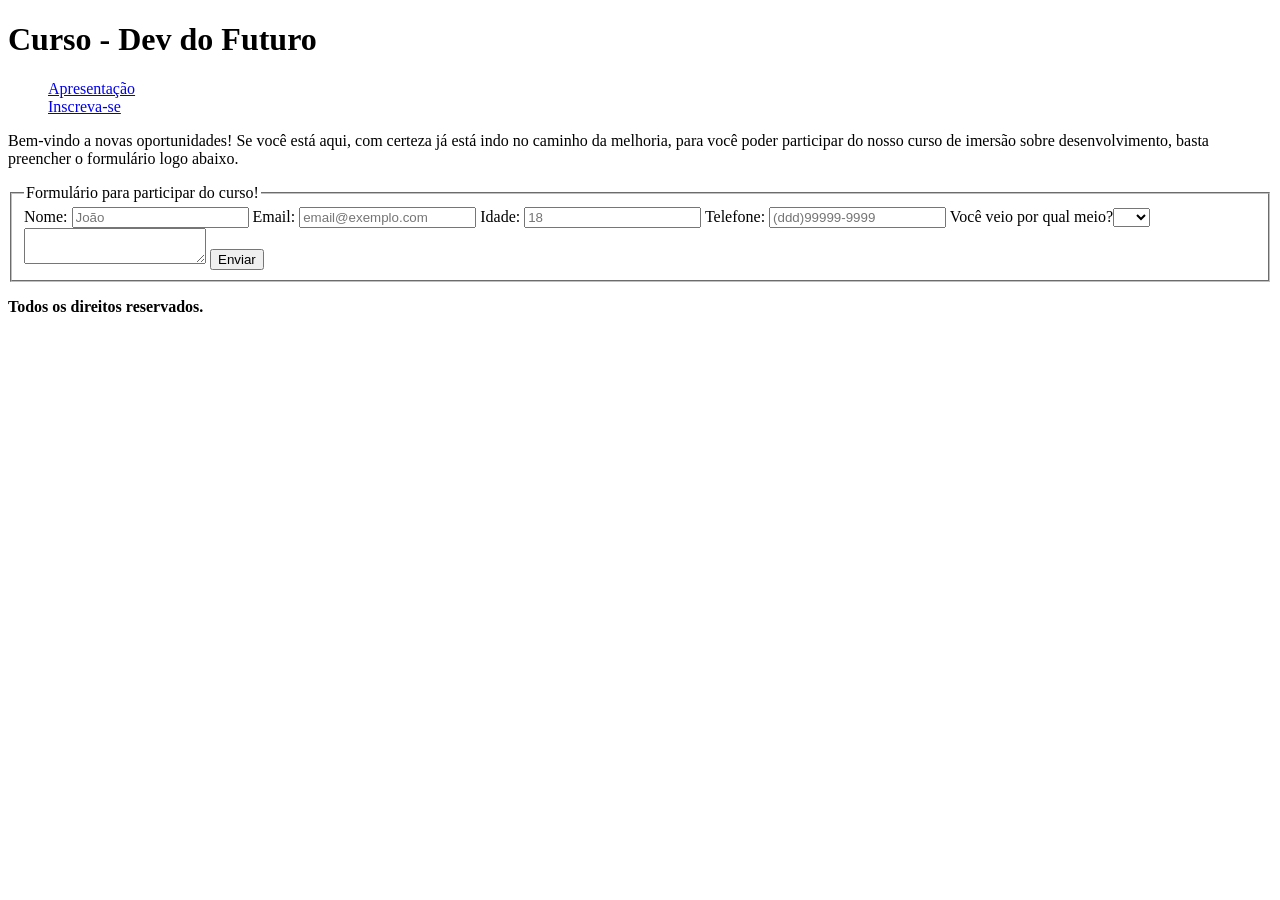
==== 1 - modulo_HTML/2 - projeto_Formulario/index.html @ 434df023 "Feat: adição da estrutura inicial do formulário" ====
<!DOCTYPE html>
<html lang="pr-BR">
<head>
    <meta charset="UTF-8">
    <meta name="viewport" content="width=device-width, initial-scale=1.0">
    <meta name="description" content="Faça parte do nosso curso, preencha as informações e recebe as informações sobre como participar!">
    <title>Dev do Futuro - Inscreva-se</title>
</head>
<body>
    <header>
        <h1>Curso - Dev do Futuro</h1>
        <nav>
            <ul type="none">
                <li><a href="#sessao-apresentacao">Apresentação</a></li>
                <li><a href="#sessao-formulário">Inscreva-se</a></li>
            </ul>
        </nav>
    </header>
    <main>
        <section id="sessao-apresentacao">
            <p>Bem-vindo a novas oportunidades! Se você está aqui, com certeza já está indo no caminho da melhoria, para você poder participar do nosso curso de imersão sobre desenvolvimento, basta preencher o formulário logo abaixo.</p>
        </section>
        <section id="sessao-formulário">
            <fieldset>
                <legend>Formulário para participar do curso!</legend>
                <form action="hello world!" method="POST">
                    <label for="nome">Nome: </label><input type="name" id="nome" name="nome" placeholder="João">
                    <label for="email">Email: </label><input type="email" id="email" name="email" placeholder="email@exemplo.com">
                    <label for="idade">Idade: </label><input type="age" id="idade" name="idade" placeholder="18">
                    <label for="telefone">Telefone: </label><input type="tel" id="telefone" name="telefone" placeholder="(ddd)99999-9999">
                    <label for="indicacao">Você veio por qual meio?</label><select id="indicacao">
                        <optgroup>Redes Sociais
                            <option value=""></option>
                            <option value=""></option>
                            <option value=""></option>
                            <option value=""></option>
                            <option value=""></option>
                        </optgroup>
                        <optgroup>Divulgação
                            <option value=""></option>
                            <option value=""></option>
                            <option value=""></option>
                            <option value=""></option>
                            <option value=""></option>
                        </optgroup>
                        <optgroup>Pessoal
                            <option value=""></option>
                            <option value=""></option>
                            <option value=""></option>
                            <option value=""></option>
                            <option value=""></option>
                        </optgroup>
                    </select>
                    <textarea></textarea>
                    <button type="submit">Enviar</button>
                </form>
            </fieldset>
        </section>
    </main>
    <footer>
        <p><strong>Todos os direitos reservados.</strong></p>
    </footer>
</body>
</html>
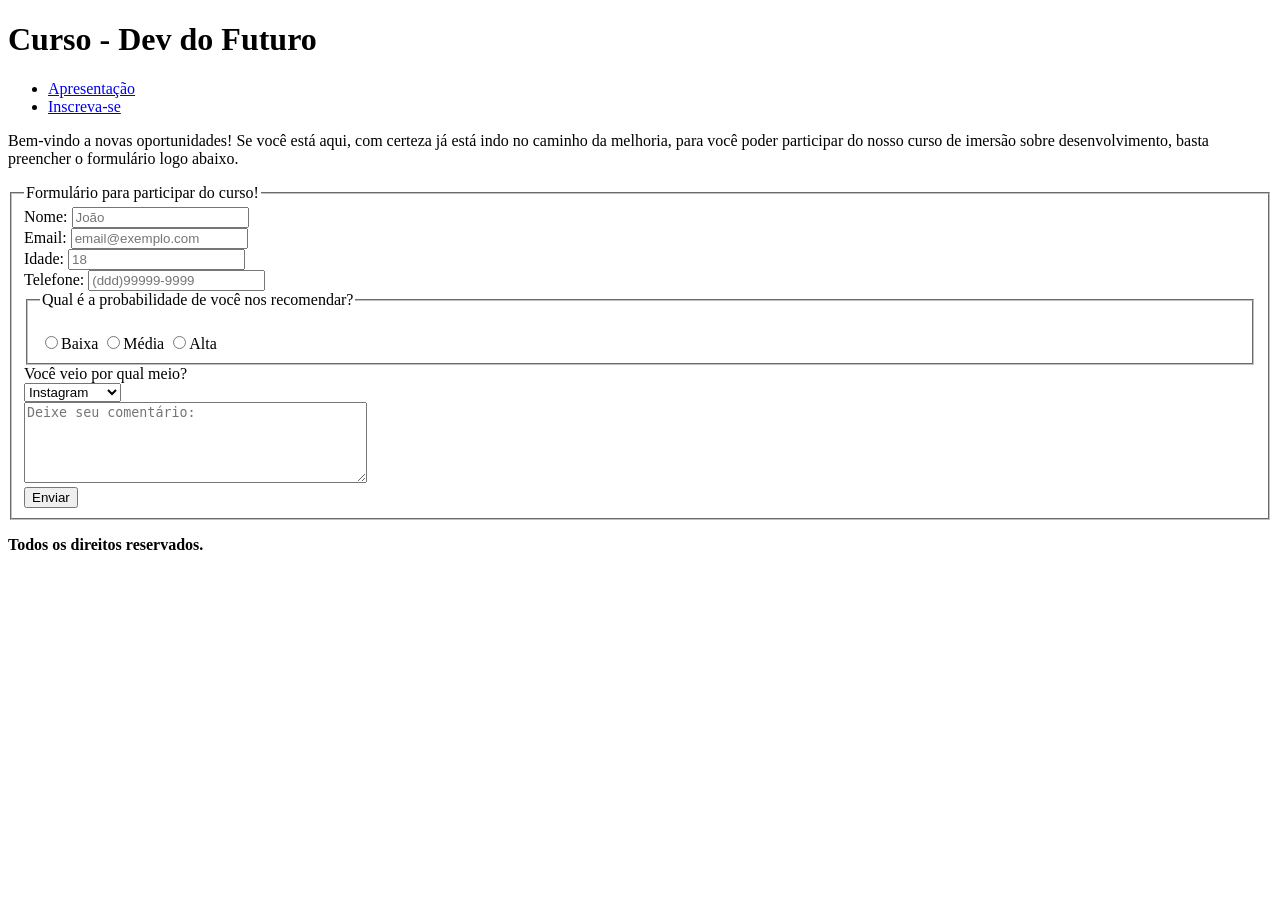
==== commit e771c42b: "Feat: Criação do 2º Projeto HTML: Formulário" ====
--- a/1 - modulo_HTML/2 - projeto_Formulario/index.html
+++ b/1 - modulo_HTML/2 - projeto_Formulario/index.html
@@ -1,5 +1,5 @@
 <!DOCTYPE html>
-<html lang="pr-BR">
+<html lang="pt-BR">
 <head>
     <meta charset="UTF-8">
     <meta name="viewport" content="width=device-width, initial-scale=1.0">
@@ -10,7 +10,7 @@
     <header>
         <h1>Curso - Dev do Futuro</h1>
         <nav>
-            <ul type="none">
+            <ul>
                 <li><a href="#sessao-apresentacao">Apresentação</a></li>
                 <li><a href="#sessao-formulário">Inscreva-se</a></li>
             </ul>
@@ -21,40 +21,40 @@
             <p>Bem-vindo a novas oportunidades! Se você está aqui, com certeza já está indo no caminho da melhoria, para você poder participar do nosso curso de imersão sobre desenvolvimento, basta preencher o formulário logo abaixo.</p>
         </section>
         <section id="sessao-formulário">
+            <!--Método Post para tratamento de dados sensíveis-->
+            <form action="" method="POST">
             <fieldset>
                 <legend>Formulário para participar do curso!</legend>
-                <form action="hello world!" method="POST">
-                    <label for="nome">Nome: </label><input type="name" id="nome" name="nome" placeholder="João">
-                    <label for="email">Email: </label><input type="email" id="email" name="email" placeholder="email@exemplo.com">
-                    <label for="idade">Idade: </label><input type="age" id="idade" name="idade" placeholder="18">
+                    <label for="nome">Nome: </label><input type="text" id="nome" name="nome" placeholder="João"><br>
+                    <label for="email">Email: </label><input type="email" id="email" name="email" placeholder="email@exemplo.com"><br>
+                    <label for="idade">Idade: </label><input type="number" id="idade" name="idade" placeholder="18"><br>
                     <label for="telefone">Telefone: </label><input type="tel" id="telefone" name="telefone" placeholder="(ddd)99999-9999">
-                    <label for="indicacao">Você veio por qual meio?</label><select id="indicacao">
-                        <optgroup>Redes Sociais
-                            <option value=""></option>
-                            <option value=""></option>
-                            <option value=""></option>
-                            <option value=""></option>
-                            <option value=""></option>
+                    <!--Mini fieldset para agrupamento do tipo Radio, ao qual pode ser identificado por IDs, mas, o name deve seguir o mesmo padrão para todos-->
+                    <fieldset id="recomendacao">
+                        <legend>Qual é a probabilidade de você nos recomendar?</legend><br>
+                        <input type="radio" id="recomendacao_baixa" name="recomendacao" value="recomendacao_baixa"><label for="recomendacao_baixa">Baixa</label>
+                        <input type="radio" id="recomendacao_media" name="recomendacao" value="recomendacao_media"><label for="recomendacao_media">Média</label>
+                        <input type="radio" id="recomendacao_alta" name="recomendacao" value="recomendacao_alta"><label for="recomendacao_alta">Alta</label>
+                    </fieldset>
+                    <label for="indicacao">Você veio por qual meio?</label><br>
+                    <select id="indicacao" name="indicacao">
+                        <optgroup label="Redes Sociais">
+                            <option value="Instagram">Instagram</option>
+                            <option value="Facebook">Facebook</option>
+                            <option value="Dev">Dev.to</option>
                         </optgroup>
-                        <optgroup>Divulgação
-                            <option value=""></option>
-                            <option value=""></option>
-                            <option value=""></option>
-                            <option value=""></option>
-                            <option value=""></option>
-                        </optgroup>
-                        <optgroup>Pessoal
-                            <option value=""></option>
-                            <option value=""></option>
-                            <option value=""></option>
-                            <option value=""></option>
-                            <option value=""></option>
+                        <optgroup label="Divulgação">
+                            <option value="Youtube">Youtube</option>
+                            <option value="Linkedin">Linkedin</option>
+                            <option value="Anuncio">Anúncio</option>
                         </optgroup>
                     </select>
-                    <textarea></textarea>
+                    <br>
+                    <textarea id="comentario" name="comentario" rows="5" cols="40" placeholder="Deixe seu comentário:"></textarea>
+                    <br>
                     <button type="submit">Enviar</button>
-                </form>
             </fieldset>
+            </form>
         </section>
     </main>
     <footer>
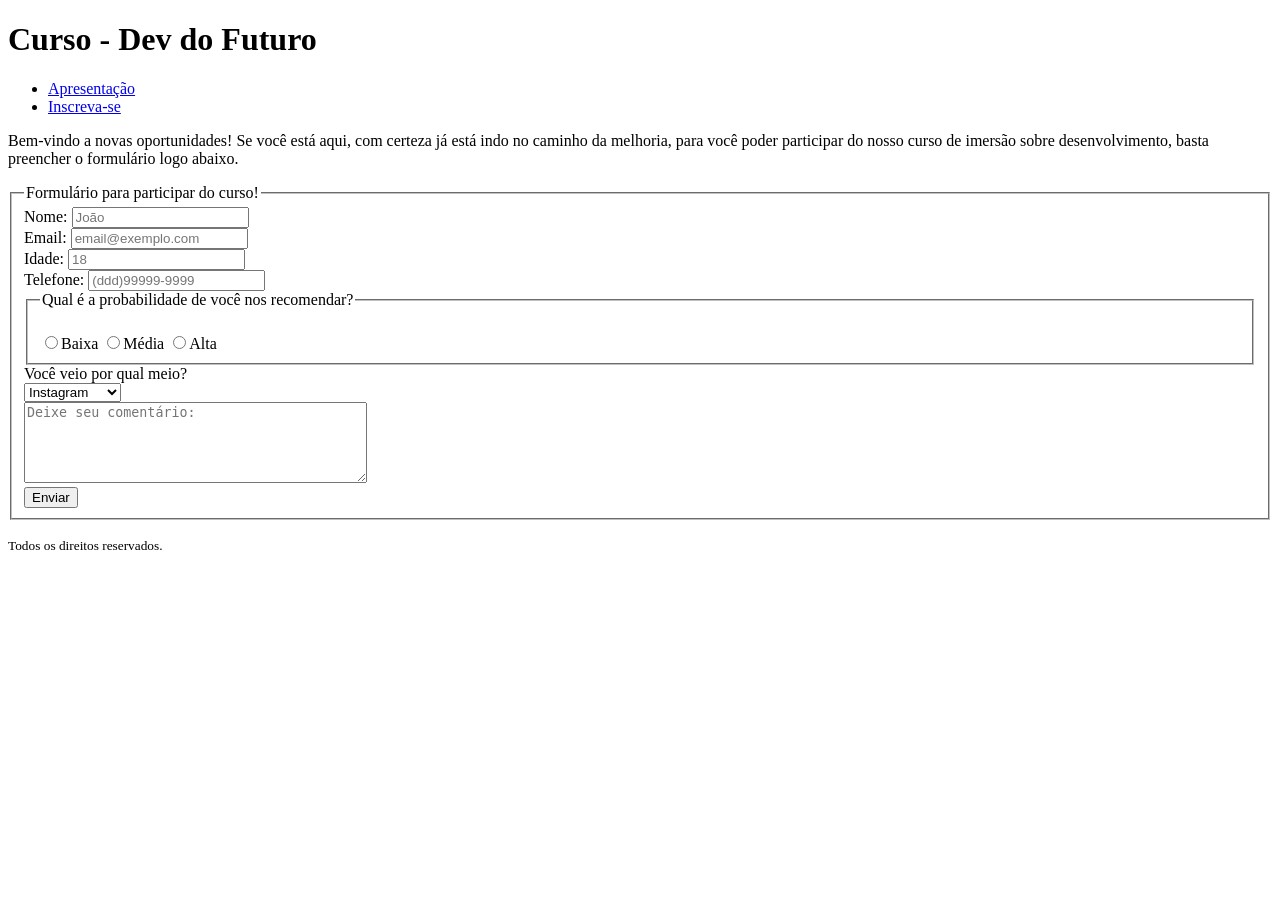
==== commit bbece0e4: "Feat: Criação do 3º Projeto HTML - Projeto Blog" ====
--- a/1 - modulo_HTML/2 - projeto_Formulario/index.html
+++ b/1 - modulo_HTML/2 - projeto_Formulario/index.html
@@ -1,11 +1,14 @@
 <!DOCTYPE html>
 <html lang="pt-BR">
+
 <head>
     <meta charset="UTF-8">
     <meta name="viewport" content="width=device-width, initial-scale=1.0">
-    <meta name="description" content="Faça parte do nosso curso, preencha as informações e recebe as informações sobre como participar!">
+    <meta name="description"
+        content="Faça parte do nosso curso, preencha as informações e recebe as informações sobre como participar!">
     <title>Dev do Futuro - Inscreva-se</title>
 </head>
+
 <body>
     <header>
         <h1>Curso - Dev do Futuro</h1>
@@ -18,23 +21,30 @@
     </header>
     <main>
         <section id="sessao-apresentacao">
-            <p>Bem-vindo a novas oportunidades! Se você está aqui, com certeza já está indo no caminho da melhoria, para você poder participar do nosso curso de imersão sobre desenvolvimento, basta preencher o formulário logo abaixo.</p>
+            <p>Bem-vindo a novas oportunidades! Se você está aqui, com certeza já está indo no caminho da melhoria, para
+                você poder participar do nosso curso de imersão sobre desenvolvimento, basta preencher o formulário logo
+                abaixo.</p>
         </section>
         <section id="sessao-formulário">
             <!--Método Post para tratamento de dados sensíveis-->
             <form action="" method="POST">
-            <fieldset>
-                <legend>Formulário para participar do curso!</legend>
+                <fieldset>
+                    <legend>Formulário para participar do curso!</legend>
                     <label for="nome">Nome: </label><input type="text" id="nome" name="nome" placeholder="João"><br>
-                    <label for="email">Email: </label><input type="email" id="email" name="email" placeholder="email@exemplo.com"><br>
+                    <label for="email">Email: </label><input type="email" id="email" name="email"
+                        placeholder="email@exemplo.com"><br>
                     <label for="idade">Idade: </label><input type="number" id="idade" name="idade" placeholder="18"><br>
-                    <label for="telefone">Telefone: </label><input type="tel" id="telefone" name="telefone" placeholder="(ddd)99999-9999">
+                    <label for="telefone">Telefone: </label><input type="tel" id="telefone" name="telefone"
+                        placeholder="(ddd)99999-9999">
                     <!--Mini fieldset para agrupamento do tipo Radio, ao qual pode ser identificado por IDs, mas, o name deve seguir o mesmo padrão para todos-->
                     <fieldset id="recomendacao">
                         <legend>Qual é a probabilidade de você nos recomendar?</legend><br>
-                        <input type="radio" id="recomendacao_baixa" name="recomendacao" value="recomendacao_baixa"><label for="recomendacao_baixa">Baixa</label>
-                        <input type="radio" id="recomendacao_media" name="recomendacao" value="recomendacao_media"><label for="recomendacao_media">Média</label>
-                        <input type="radio" id="recomendacao_alta" name="recomendacao" value="recomendacao_alta"><label for="recomendacao_alta">Alta</label>
+                        <input type="radio" id="recomendacao_baixa" name="recomendacao"
+                            value="recomendacao_baixa"><label for="recomendacao_baixa">Baixa</label>
+                        <input type="radio" id="recomendacao_media" name="recomendacao"
+                            value="recomendacao_media"><label for="recomendacao_media">Média</label>
+                        <input type="radio" id="recomendacao_alta" name="recomendacao" value="recomendacao_alta"><label
+                            for="recomendacao_alta">Alta</label>
                     </fieldset>
                     <label for="indicacao">Você veio por qual meio?</label><br>
                     <select id="indicacao" name="indicacao">
@@ -50,15 +60,17 @@
                         </optgroup>
                     </select>
                     <br>
-                    <textarea id="comentario" name="comentario" rows="5" cols="40" placeholder="Deixe seu comentário:"></textarea>
+                    <textarea id="comentario" name="comentario" rows="5" cols="40"
+                        placeholder="Deixe seu comentário:"></textarea>
                     <br>
                     <button type="submit">Enviar</button>
-            </fieldset>
+                </fieldset>
             </form>
         </section>
     </main>
     <footer>
-        <p><strong>Todos os direitos reservados.</strong></p>
+        <p><small>Todos os direitos reservados.</small></p>
     </footer>
 </body>
+
 </html>
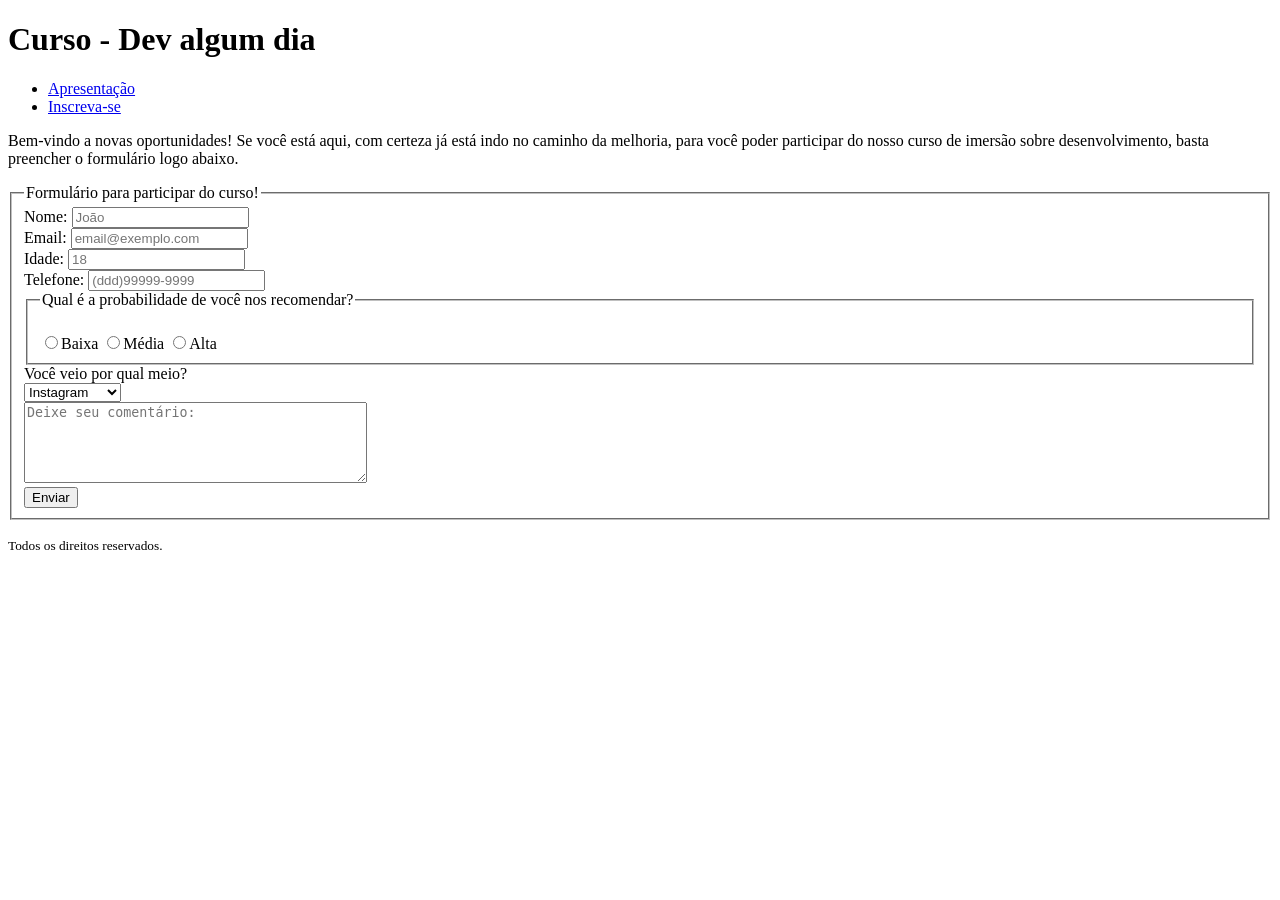
==== commit 95ababfa: "Feat: Conclusão do 2º projeto do módulo CSS, formulário estilizado" ====
--- a/1 - modulo_HTML/2 - projeto_Formulario/index.html
+++ b/1 - modulo_HTML/2 - projeto_Formulario/index.html
@@ -6,12 +6,12 @@
     <meta name="viewport" content="width=device-width, initial-scale=1.0">
     <meta name="description"
         content="Faça parte do nosso curso, preencha as informações e recebe as informações sobre como participar!">
-    <title>Dev do Futuro - Inscreva-se</title>
+    <title>Dev algum dia - Inscreva-se</title>
 </head>
 
 <body>
     <header>
-        <h1>Curso - Dev do Futuro</h1>
+        <h1>Curso - Dev algum dia</h1>
         <nav>
             <ul>
                 <li><a href="#sessao-apresentacao">Apresentação</a></li>
@@ -30,12 +30,12 @@
             <form action="" method="POST">
                 <fieldset>
                     <legend>Formulário para participar do curso!</legend>
-                    <label for="nome">Nome: </label><input type="text" id="nome" name="nome" placeholder="João"><br>
+                    <label for="nome">Nome: </label><input type="text" id="nome" name="nome" placeholder="João" required><br>
                     <label for="email">Email: </label><input type="email" id="email" name="email"
-                        placeholder="email@exemplo.com"><br>
+                        placeholder="email@exemplo.com" required><br>
                     <label for="idade">Idade: </label><input type="number" id="idade" name="idade" placeholder="18"><br>
                     <label for="telefone">Telefone: </label><input type="tel" id="telefone" name="telefone"
-                        placeholder="(ddd)99999-9999">
+                        placeholder="(ddd)99999-9999" required>
                     <!--Mini fieldset para agrupamento do tipo Radio, ao qual pode ser identificado por IDs, mas, o name deve seguir o mesmo padrão para todos-->
                     <fieldset id="recomendacao">
                         <legend>Qual é a probabilidade de você nos recomendar?</legend><br>
@@ -61,7 +61,7 @@
                     </select>
                     <br>
                     <textarea id="comentario" name="comentario" rows="5" cols="40"
-                        placeholder="Deixe seu comentário:"></textarea>
+                        placeholder="Deixe seu comentário:" maxlength="500"></textarea>
                     <br>
                     <button type="submit">Enviar</button>
                 </fieldset>
